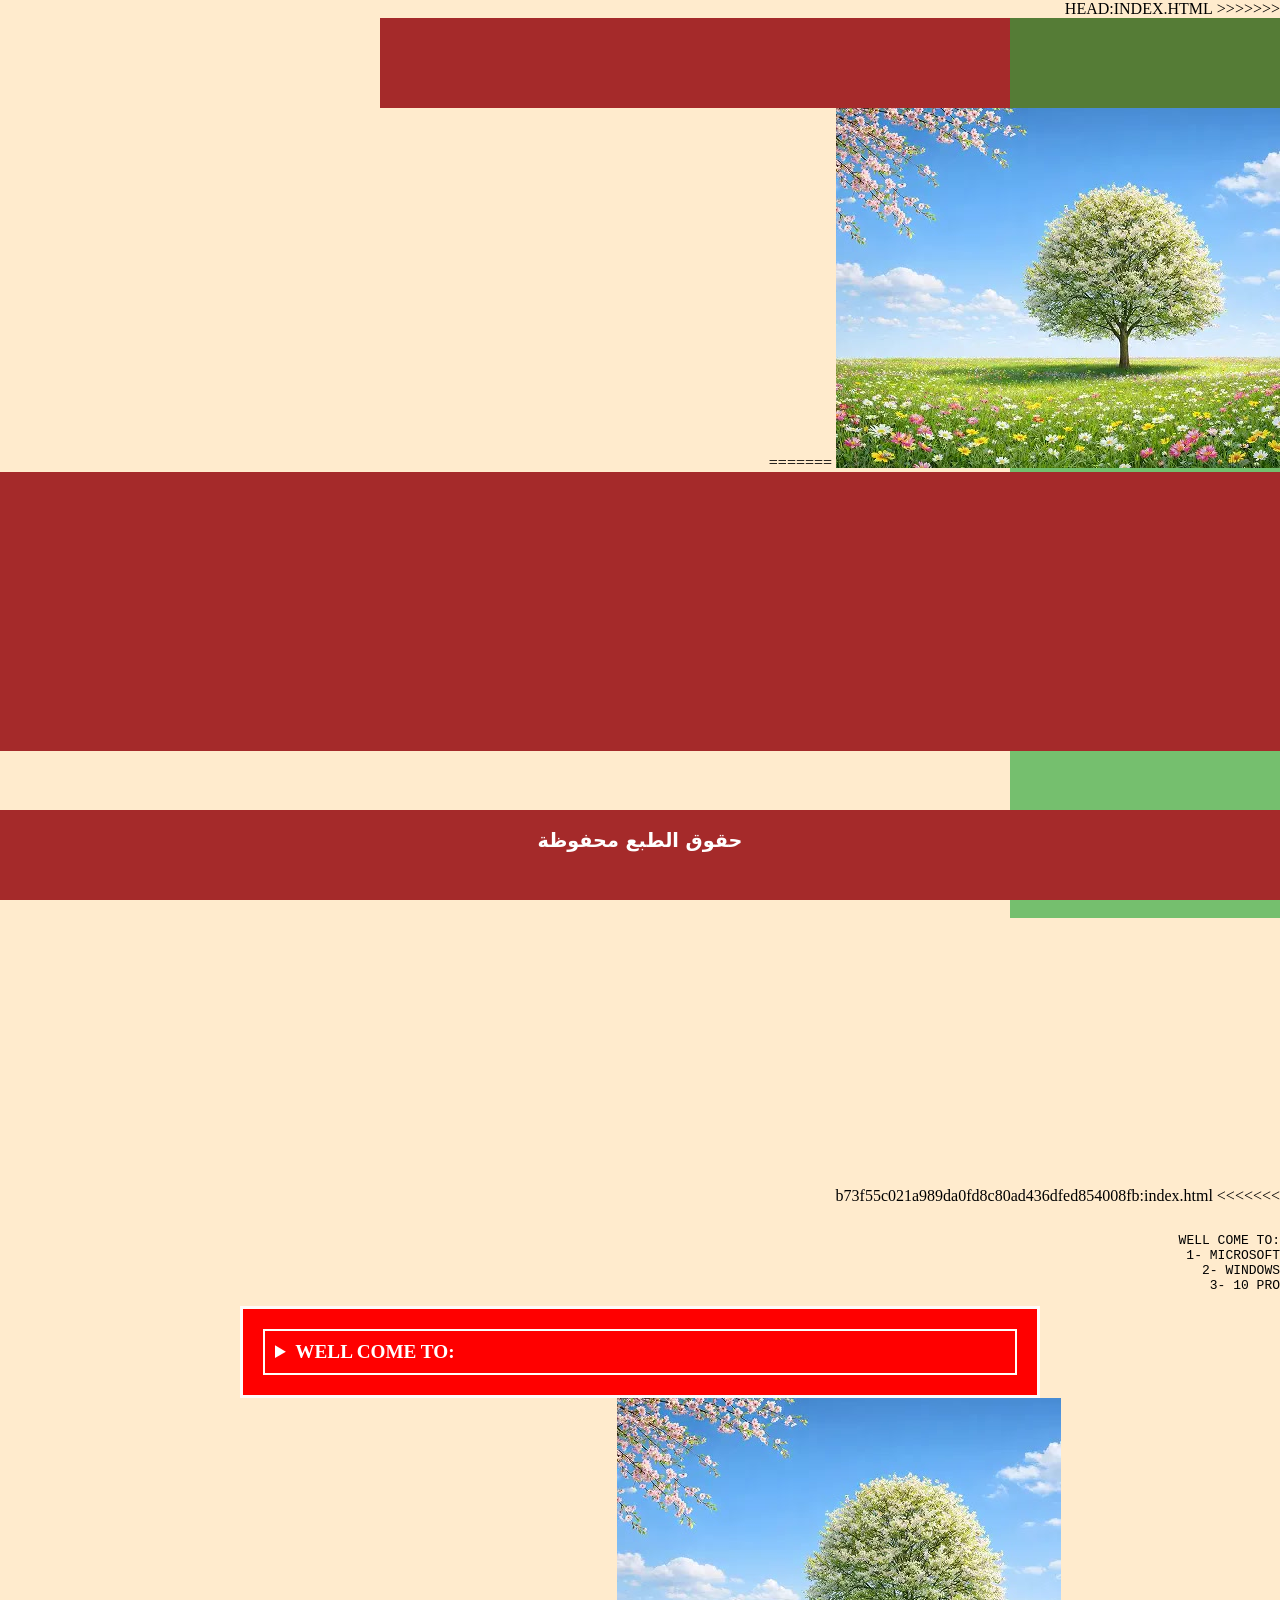
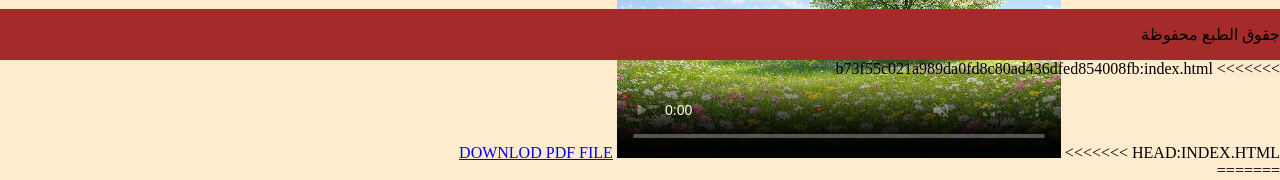
==== index.html @ 36c2e500 "Add files via upload" ====
<!DOCTYPE html>
<html lang="ar" dir="rtl">
    <style>
  html, body {
    height: 100%;
    margin: 0;
  }
</style>
<head>
    <meta charset="UTF-8">
    <meta name="viewport" content="width=device-width, initial-scale=1.0">
    <meta name="description" content="موقع شخصي لعرض المشاريع البرمجية">
    <meta name="author" content="أحمد">
    <title>MY SIT</title>
   
 </HEAD>
<<<<<<< HEAD:INDEX.HTML
   <header style="BACKGROUND: brown; height: 10vh; width: 100vh;">
    <nav style="BACKGROUND: rgba(43, 168, 60, 0.651); height: 100vh; width: 30vh;"></nav>
  </header>

 <main style="flex: 1;  padding-bottom: 12vh;"><body STYLE="BACKGROUND: blanchedalmond; MARGIN: 0; display: flex; flex-direction: column; min-height: 100vh;">
    <IMG src="1.jpg">
=======
   <header style="BACKGROUND: brown; height: 20%;"></header>
 <main><body STYLE="BACKGROUND: blanchedalmond;" MARGIN: auto;>
   

>>>>>>> b73f55c021a989da0fd8c80ad436dfed854008fb:index.html
    <iframe src="https://www.google.com/maps/embed?pb=!1m18!1m12!1m3!1d62248.339305634574!2d44.97301411677408!3d12.80956064438208!2m3!1f0!2f0!3f0!3m2!1i1024!2i768!4f13.1!3m3!1m2!1s0x161e1cd6515ec22f%3A0x945fb3c323696fe9!2sAden%2C%20Yemen!5e0!3m2!1sen!2s!4v1794724875276!5m2!1sen!2s" width="600" height="450" style="border:0;" allowfullscreen="" loading="lazy" referrerpolicy="strict-origin-when-cross-origin"></iframe>
<PRE><bdi>
    WELL COME TO:
       1- MICROSOFT
       2- WINDOWS
       3- 10 PRO
</bdi></PRE>
<DIV dir="ltr" style="max-width: 800px; margin: auto;"><details style="    BACKGROUND: RED;
    PADDING: 20PX;
    BORDER: SOLID;
    BORDER-COLOR: SNOW;
    FONT-FAMILY: CURSIVE;
    COLOR: WHITE;
    FONT-SIZE: 14;
    FONT-WEIGHT: BOLD;
    FONT-SIZE: larger;" WIDTH="50%" MARGIN: inherit;>
    <summary STYLE="BORDER: 2PX SOLID rgb(255, 253, 250); padding: 10PX;">WELL COME TO:</summary>
   <PRE><bdi>
    WELL COME TO:
       1- MICROSOFT
       2- WINDOWS
       3- 10 PRO
</bdi></PRE>
</details></DIV>
<a href="Jordan_Final_PAR_2016.PDF" download="Jordan_Final_PAR_2016">DOWNLOD PDF FILE</a>
<video controls muted src="2.mp4" poster="1.jpg">
</video>
<<<<<<< HEAD:INDEX.HTML
</body"></main>
<footer style="BACKGROUND: brown; min-height: 10vh; position: fixed; left: 0; bottom: 0; z-index: 1000; width: 100%;"><P ALIGN="CENTER" style="    FONT-SIZE: larger;
    FONT-FAMILY: system-ui;
    COLOR: WHITE;
    FONT-WEIGHT: BOLD;"> حقوق الطبع محفوظة</P></footer>
</HTML>
=======
</body></main>
<footer HIGHT="10%" style="BACKGROUND: brown;"><P> جقوق الطبع محفوظة</P></footer>
</HTML>
>>>>>>> b73f55c021a989da0fd8c80ad436dfed854008fb:index.html
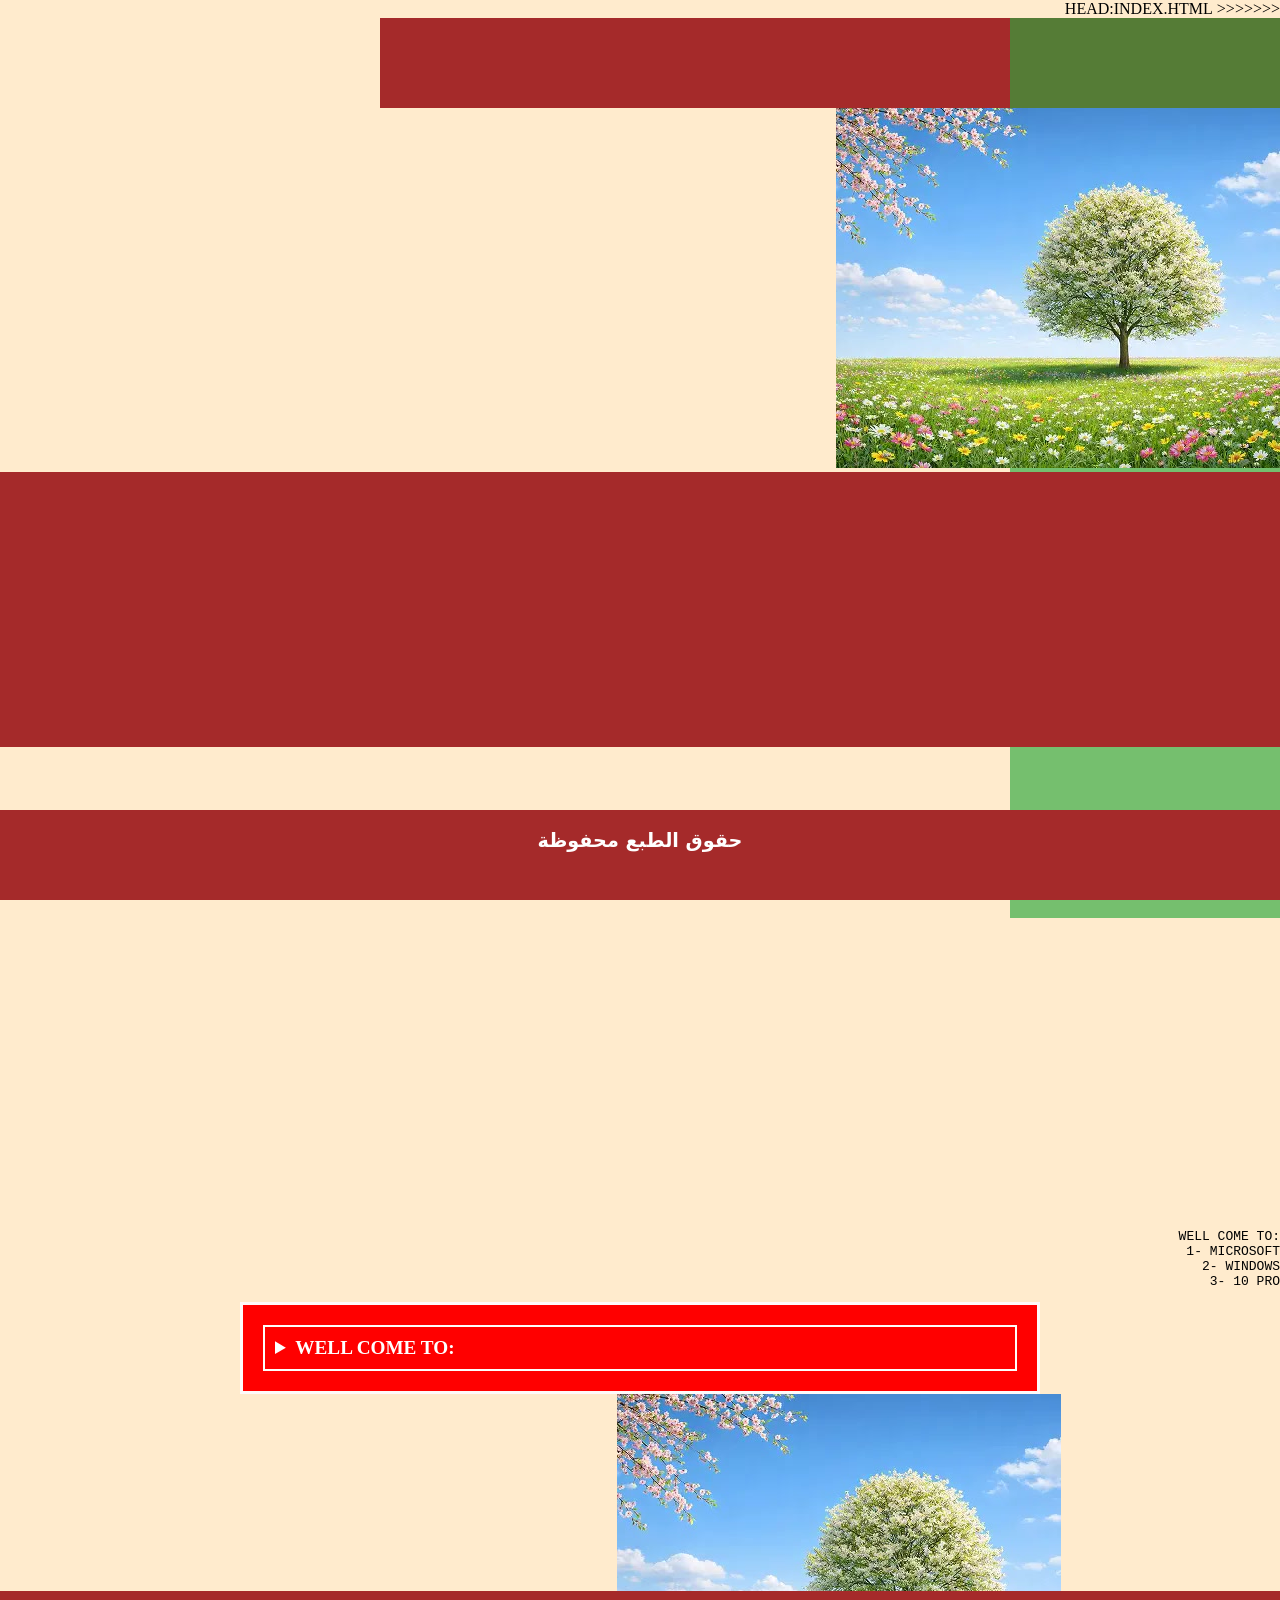
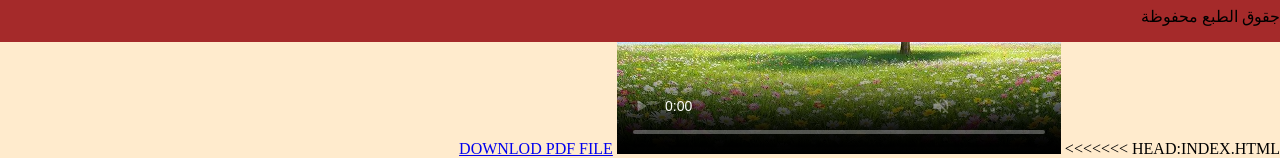
==== commit d20a76bc: "Update index.html" ====
--- a/index.html
+++ b/index.html
@@ -21,12 +21,9 @@
 
  <main style="flex: 1;  padding-bottom: 12vh;"><body STYLE="BACKGROUND: blanchedalmond; MARGIN: 0; display: flex; flex-direction: column; min-height: 100vh;">
     <IMG src="1.jpg">
-=======
    <header style="BACKGROUND: brown; height: 20%;"></header>
  <main><body STYLE="BACKGROUND: blanchedalmond;" MARGIN: auto;>
    
-
->>>>>>> b73f55c021a989da0fd8c80ad436dfed854008fb:index.html
     <iframe src="https://www.google.com/maps/embed?pb=!1m18!1m12!1m3!1d62248.339305634574!2d44.97301411677408!3d12.80956064438208!2m3!1f0!2f0!3f0!3m2!1i1024!2i768!4f13.1!3m3!1m2!1s0x161e1cd6515ec22f%3A0x945fb3c323696fe9!2sAden%2C%20Yemen!5e0!3m2!1sen!2s!4v1794724875276!5m2!1sen!2s" width="600" height="450" style="border:0;" allowfullscreen="" loading="lazy" referrerpolicy="strict-origin-when-cross-origin"></iframe>
 <PRE><bdi>
     WELL COME TO:
@@ -60,9 +57,6 @@
     FONT-FAMILY: system-ui;
     COLOR: WHITE;
     FONT-WEIGHT: BOLD;"> حقوق الطبع محفوظة</P></footer>
-</HTML>
-=======
 </body></main>
 <footer HIGHT="10%" style="BACKGROUND: brown;"><P> جقوق الطبع محفوظة</P></footer>
 </HTML>
->>>>>>> b73f55c021a989da0fd8c80ad436dfed854008fb:index.html
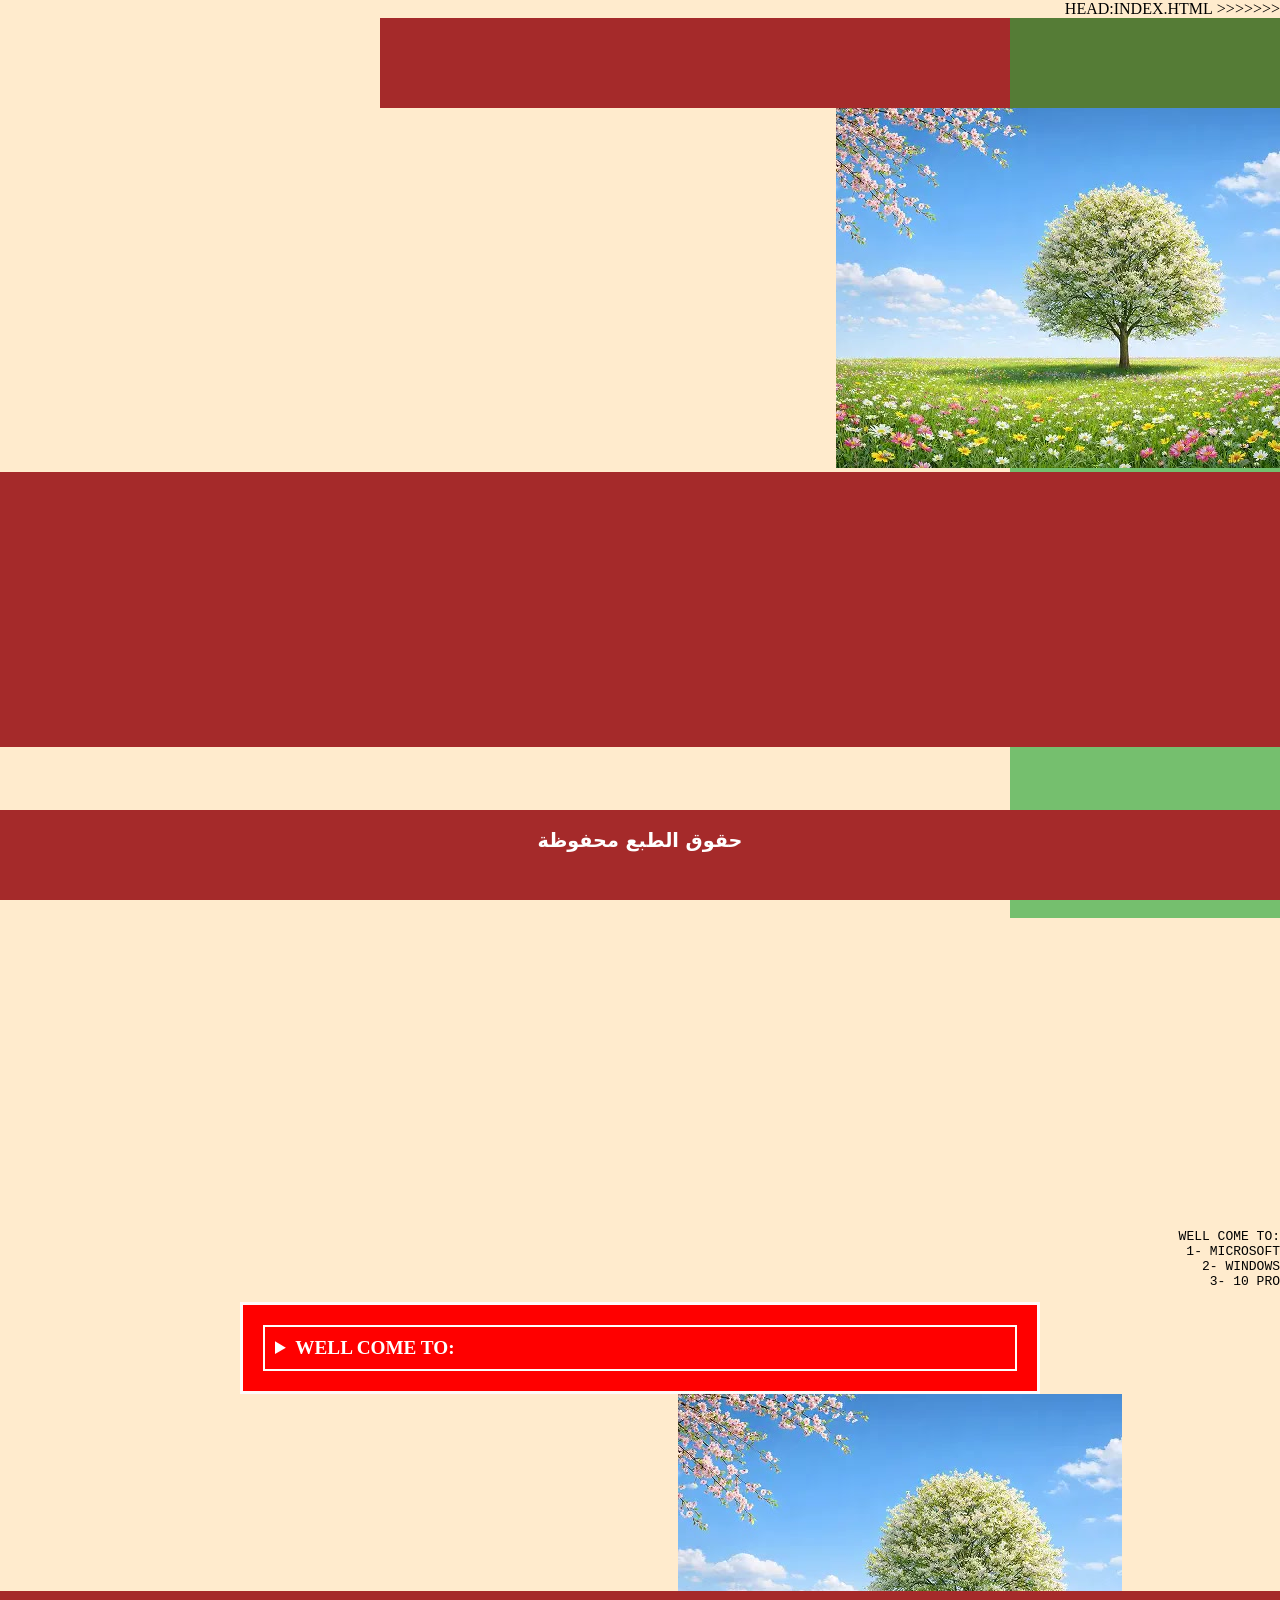
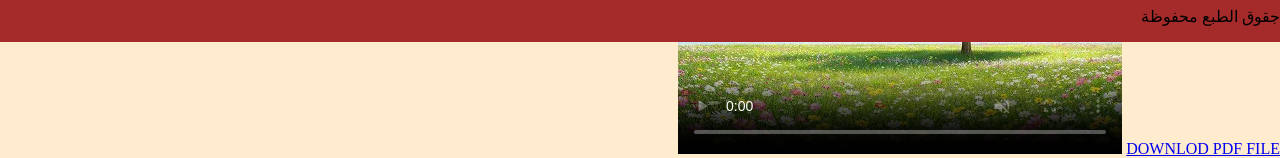
==== commit e0c5cb0e: "Fix HTML structure and clean up formatting" ====
--- a/index.html
+++ b/index.html
@@ -51,7 +51,6 @@
 <a href="Jordan_Final_PAR_2016.PDF" download="Jordan_Final_PAR_2016">DOWNLOD PDF FILE</a>
 <video controls muted src="2.mp4" poster="1.jpg">
 </video>
-<<<<<<< HEAD:INDEX.HTML
 </body"></main>
 <footer style="BACKGROUND: brown; min-height: 10vh; position: fixed; left: 0; bottom: 0; z-index: 1000; width: 100%;"><P ALIGN="CENTER" style="    FONT-SIZE: larger;
     FONT-FAMILY: system-ui;
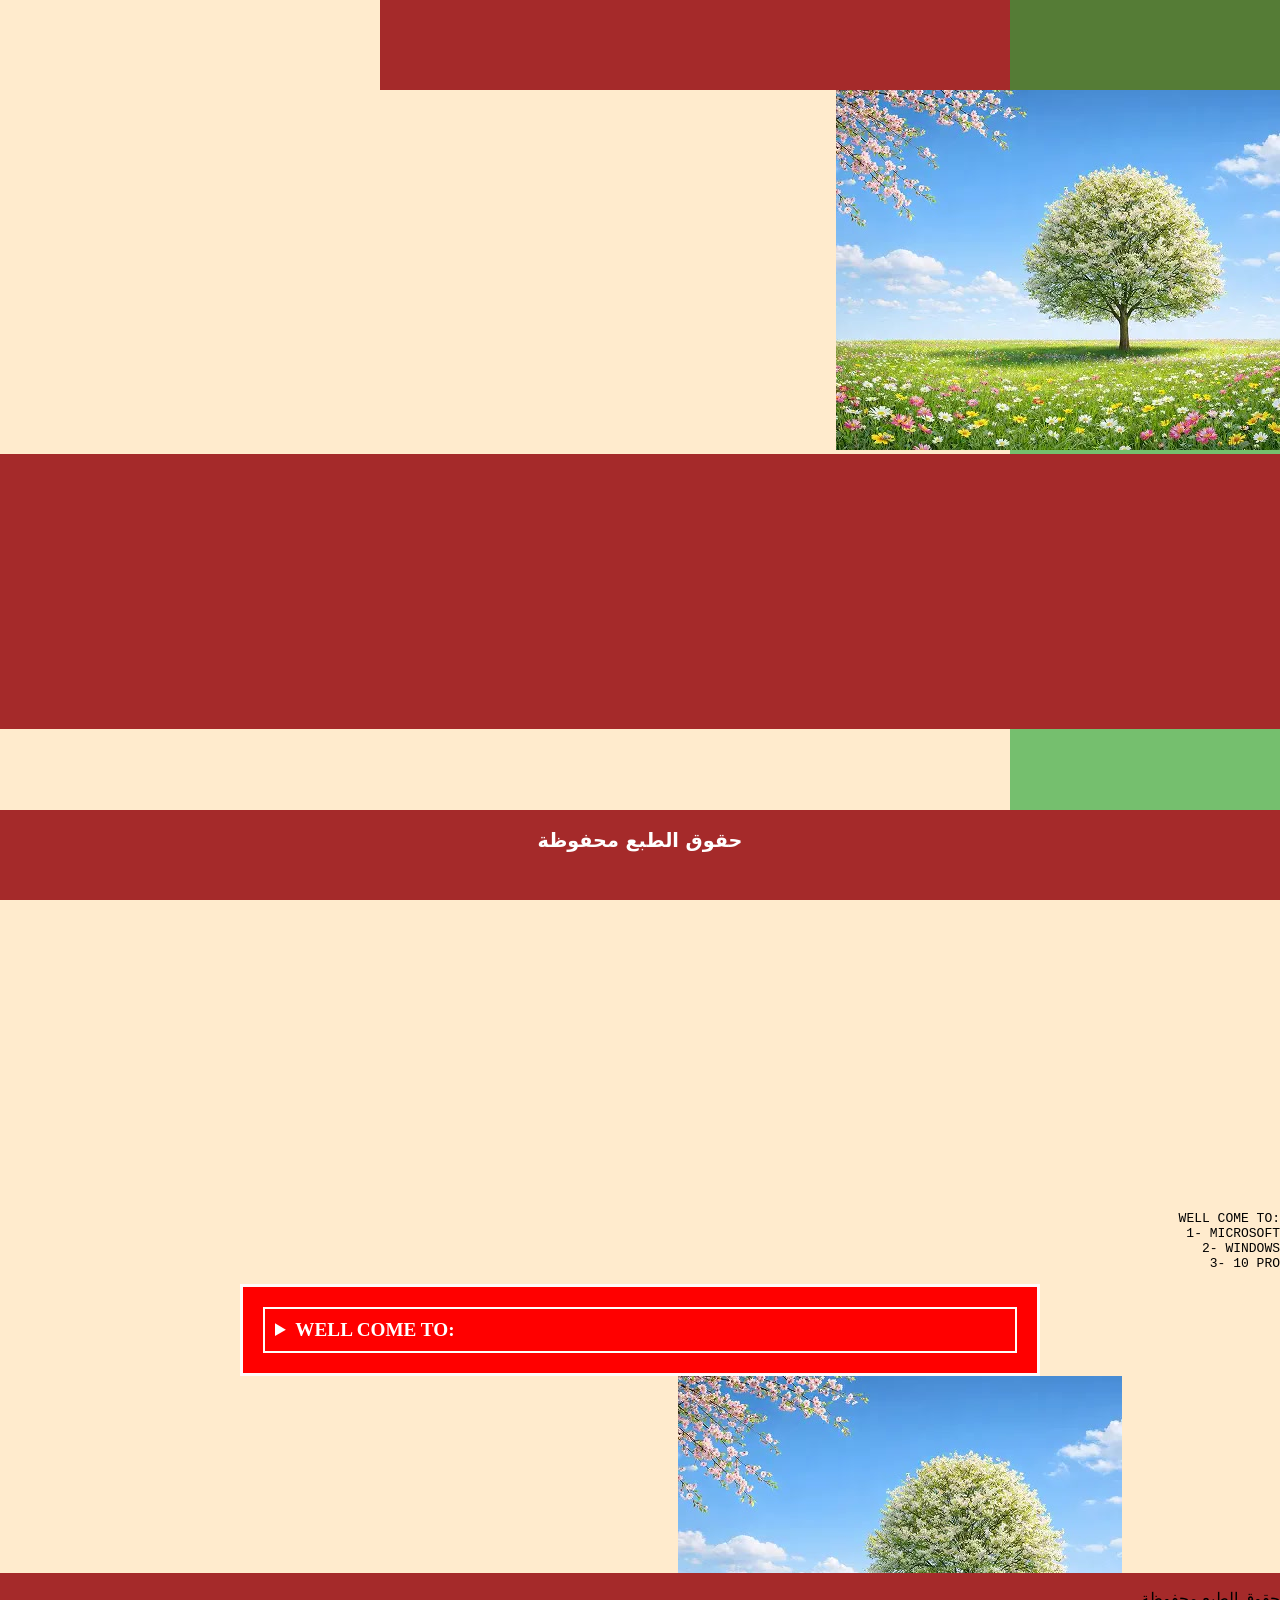
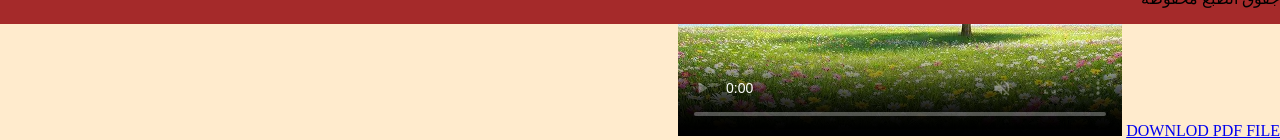
==== commit 290f0d6e: "Fix HTML structure and remove duplicates" ====
--- a/index.html
+++ b/index.html
@@ -14,7 +14,6 @@
     <title>MY SIT</title>
    
  </HEAD>
-<<<<<<< HEAD:INDEX.HTML
    <header style="BACKGROUND: brown; height: 10vh; width: 100vh;">
     <nav style="BACKGROUND: rgba(43, 168, 60, 0.651); height: 100vh; width: 30vh;"></nav>
   </header>
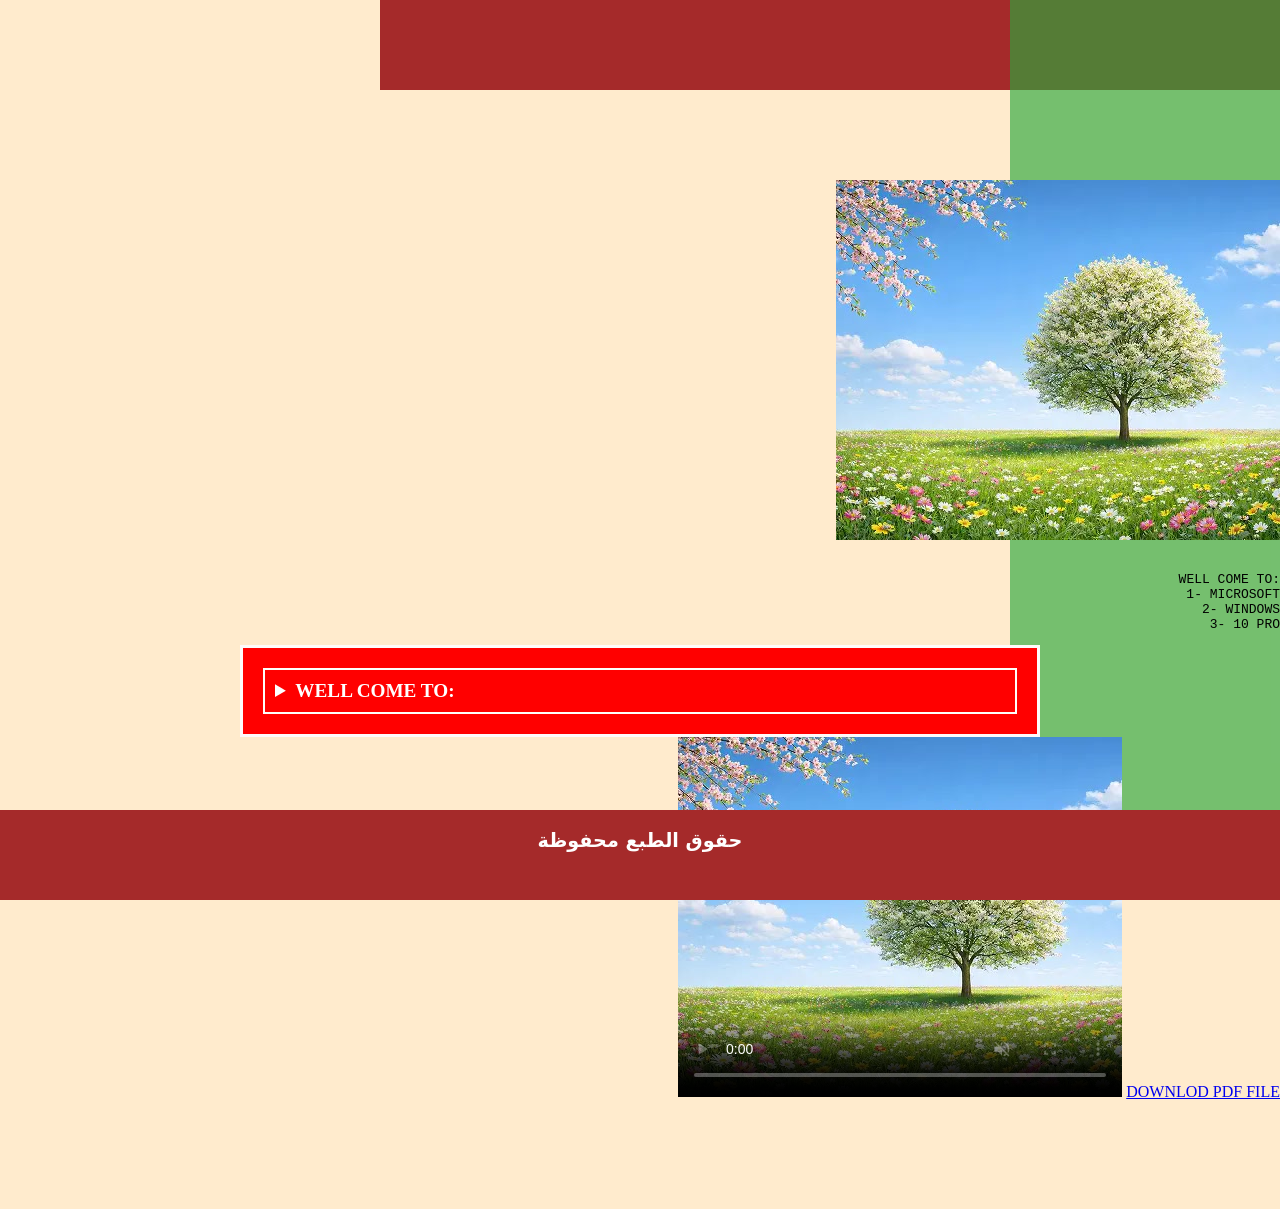
==== commit 250fa1a8: "Update index.html" ====
--- a/index.html
+++ b/index.html
@@ -19,9 +19,7 @@
   </header>
 
  <main style="flex: 1;  padding-bottom: 12vh;"><body STYLE="BACKGROUND: blanchedalmond; MARGIN: 0; display: flex; flex-direction: column; min-height: 100vh;">
-    <IMG src="1.jpg">
-   <header style="BACKGROUND: brown; height: 20%;"></header>
- <main><body STYLE="BACKGROUND: blanchedalmond;" MARGIN: auto;>
+    <body STYLE="BACKGROUND: blanchedalmond;" MARGIN: auto;> <IMG src="1.jpg">
    
     <iframe src="https://www.google.com/maps/embed?pb=!1m18!1m12!1m3!1d62248.339305634574!2d44.97301411677408!3d12.80956064438208!2m3!1f0!2f0!3f0!3m2!1i1024!2i768!4f13.1!3m3!1m2!1s0x161e1cd6515ec22f%3A0x945fb3c323696fe9!2sAden%2C%20Yemen!5e0!3m2!1sen!2s!4v1794724875276!5m2!1sen!2s" width="600" height="450" style="border:0;" allowfullscreen="" loading="lazy" referrerpolicy="strict-origin-when-cross-origin"></iframe>
 <PRE><bdi>
@@ -51,10 +49,10 @@
 <video controls muted src="2.mp4" poster="1.jpg">
 </video>
 </body"></main>
+
+</body></main>
 <footer style="BACKGROUND: brown; min-height: 10vh; position: fixed; left: 0; bottom: 0; z-index: 1000; width: 100%;"><P ALIGN="CENTER" style="    FONT-SIZE: larger;
     FONT-FAMILY: system-ui;
     COLOR: WHITE;
     FONT-WEIGHT: BOLD;"> حقوق الطبع محفوظة</P></footer>
-</body></main>
-<footer HIGHT="10%" style="BACKGROUND: brown;"><P> جقوق الطبع محفوظة</P></footer>
 </HTML>
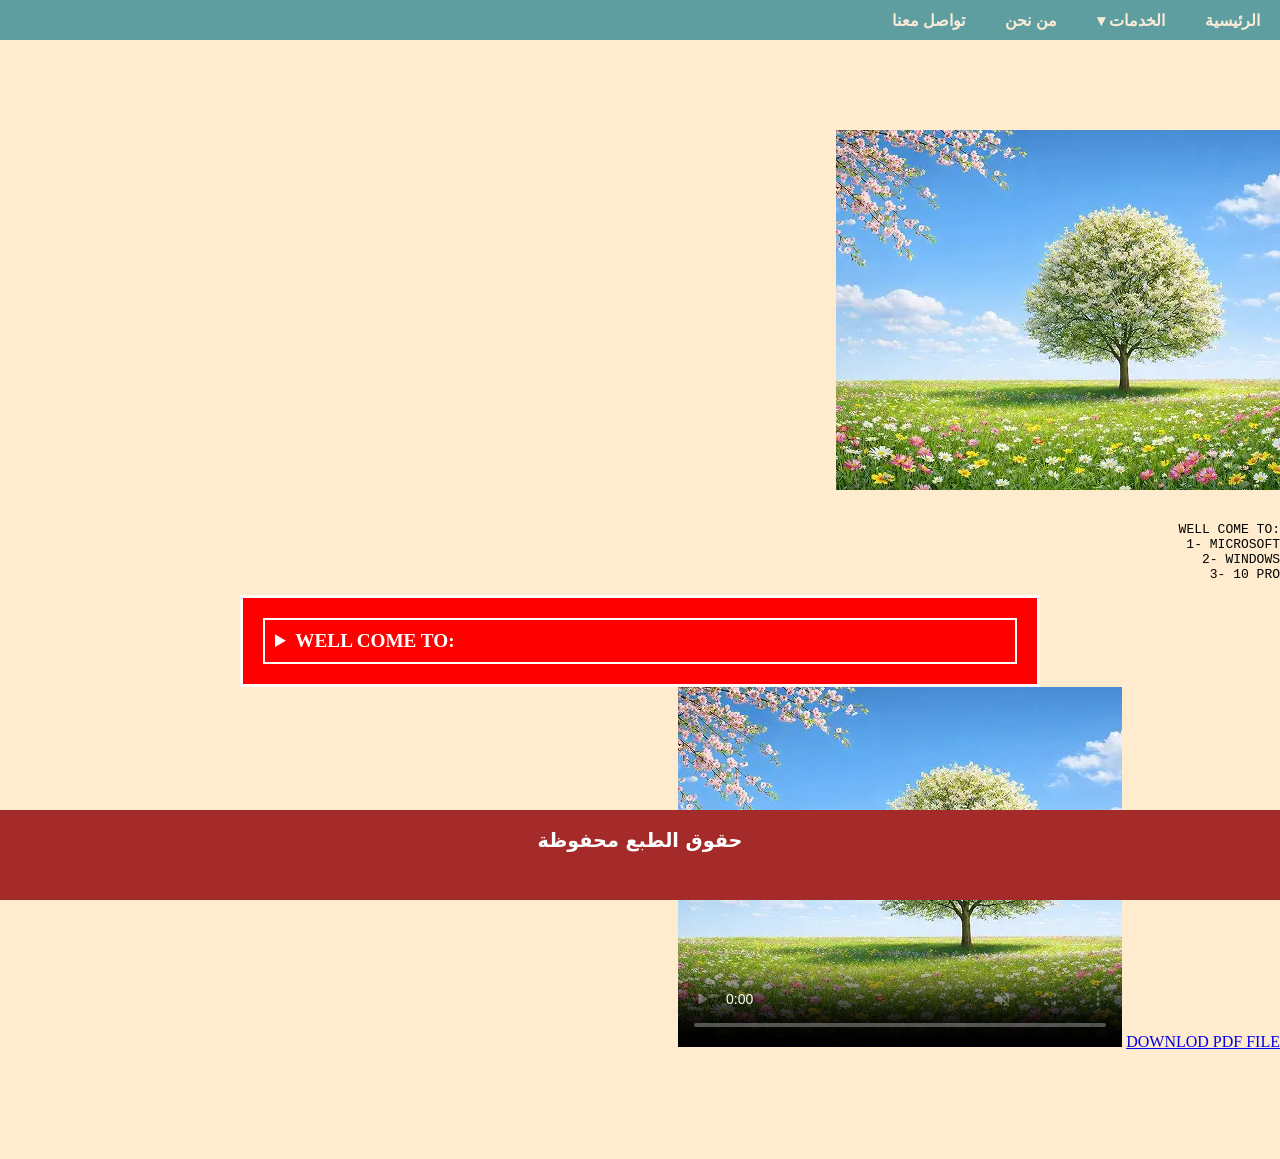
==== commit 2aaaa335: "add menu" ====
--- a/index.html
+++ b/index.html
@@ -12,10 +12,27 @@
     <meta name="description" content="موقع شخصي لعرض المشاريع البرمجية">
     <meta name="author" content="أحمد">
     <title>MY SIT</title>
+    <link rel="stylesheet" type="text/css" href="style.css" />
    
  </HEAD>
-   <header style="BACKGROUND: brown; height: 10vh; width: 100vh;">
-    <nav style="BACKGROUND: rgba(43, 168, 60, 0.651); height: 100vh; width: 30vh;"></nav>
+ <header> 
+  
+  <ul class="navbar">
+    <li><a href="#">الرئيسية</a></li>
+    
+    <!-- العنصر الذي يحتوي على قائمة فرعية -->
+    <li class="dropdown">
+      <a href="#">الخدمات ▾</a>
+      <ul class="submenu">
+        <li><a href="#">تصميم المواقع</a></li>
+        <li><a href="#">برمجة التطبيقات</a></li>
+        <li><a href="#">التسويق الرقمي</a></li>
+      </ul>
+    </li>
+
+    <li><a href="#">من نحن</a></li>
+    <li><a href="#">تواصل معنا</a></li>
+  </ul>
   </header>
 
  <main style="flex: 1;  padding-bottom: 12vh;"><body STYLE="BACKGROUND: blanchedalmond; MARGIN: 0; display: flex; flex-direction: column; min-height: 100vh;">
--- a/style.css
+++ b/style.css
@@ -0,0 +1,49 @@
+.navbar {
+    list-style: none;
+    background-color:cadetblue;
+    padding: 0;
+    margin: 0;
+    display: flex;
+    font-family: Arial, sans-serif;
+   align-items: center;
+   height: 40px;
+  }
+
+  .navbar > li {
+    position: relative; /* ضروري لتحديد مكان القائمة الفرعية أسفله */
+  }
+
+  .navbar a {
+    display: block;
+    color:antiquewhite;
+    font-weight: bold;
+    padding: 10px 20px;
+    text-decoration: none;
+  }
+
+  .navbar a:hover {
+    background-color:darkcyan;
+  }
+
+  /* تنسيق القائمة الفرعية وإخفاؤها افتراضياً */
+  .submenu {
+    display: none;
+    position: absolute;
+    top: 100%;
+    right: 0; /* محاذاة لليمين لتناسب اللغة العربية */
+    background-color:cadetblue;
+    list-style: none;
+    padding: 0;
+    margin: 0;
+    min-width: 160px;
+    box-shadow: 0 4px 8px rgba(0,0,0,0.2);
+  }
+
+  .submenu li a {
+    padding: 14px 16px;
+  }
+
+  /* إظهار القائمة الفرعية عند تمرير المؤشر */
+  .dropdown:hover .submenu {
+    display: block;
+  }
